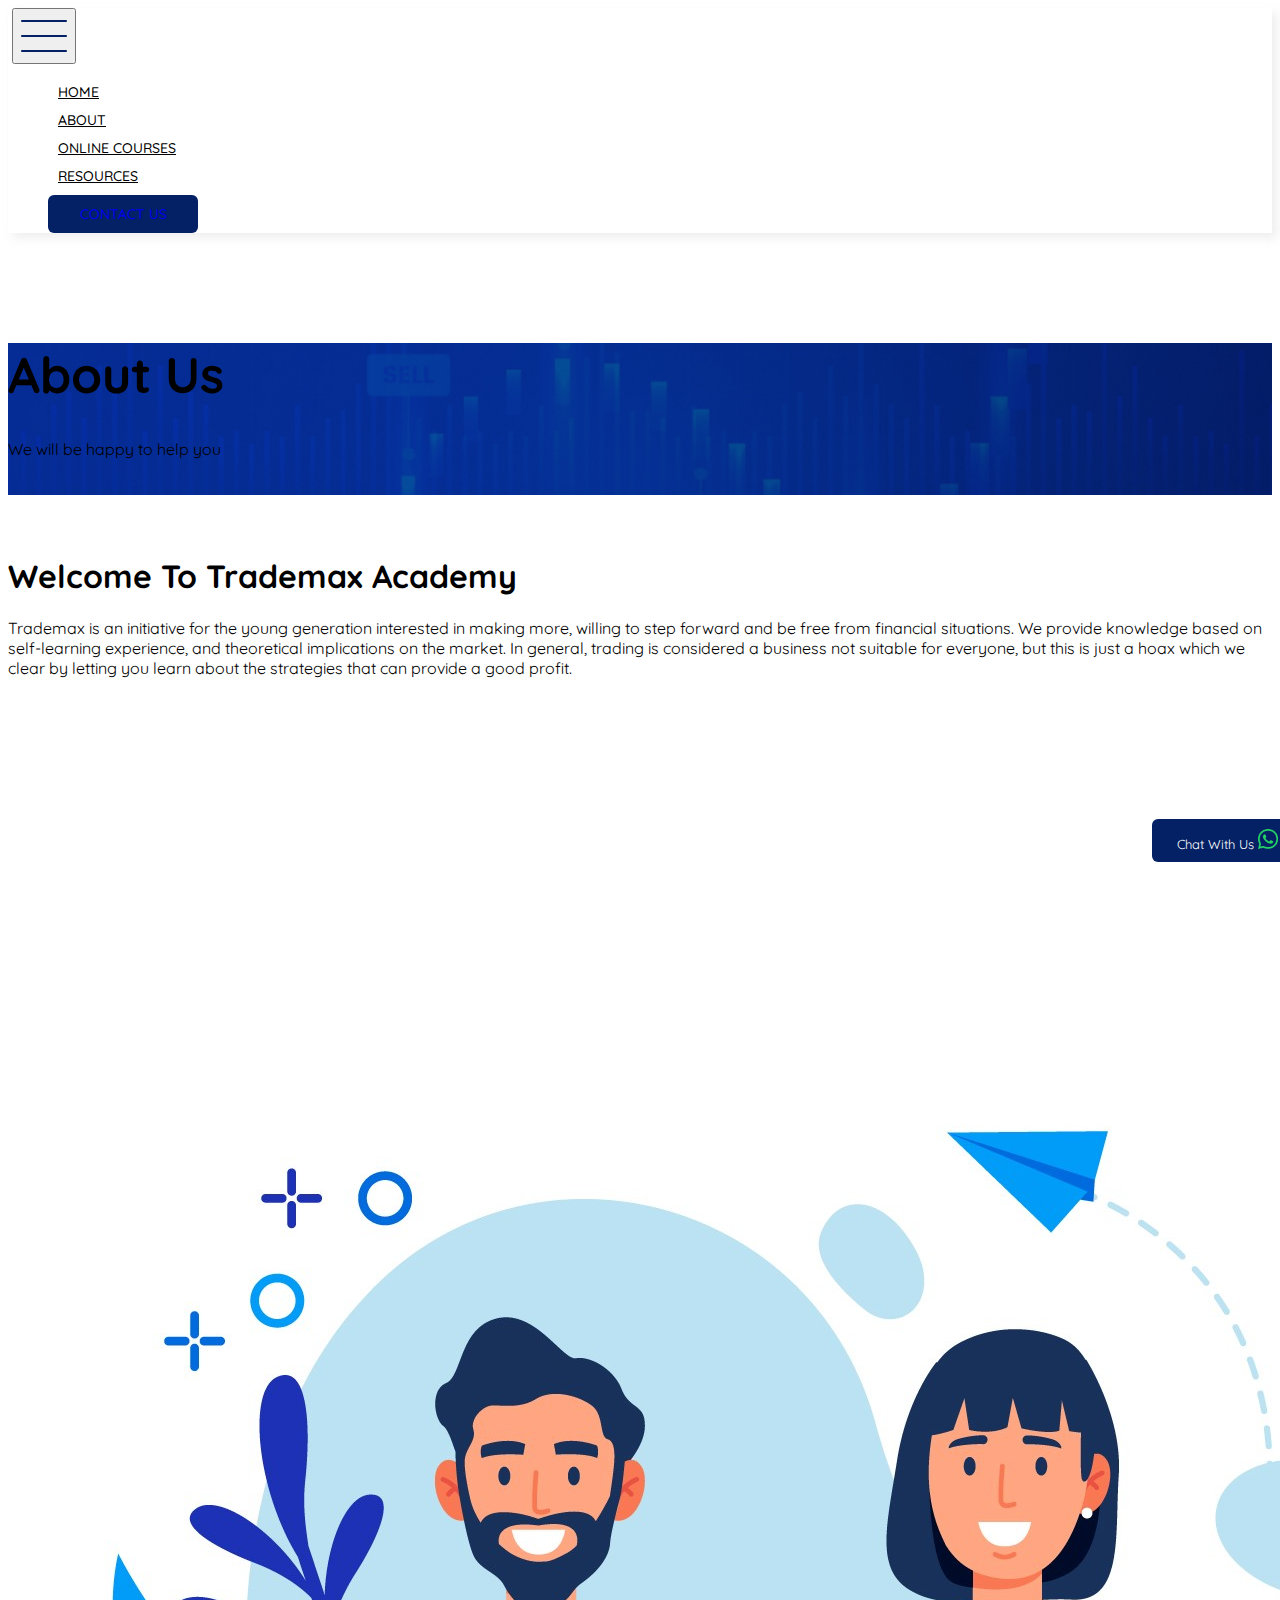
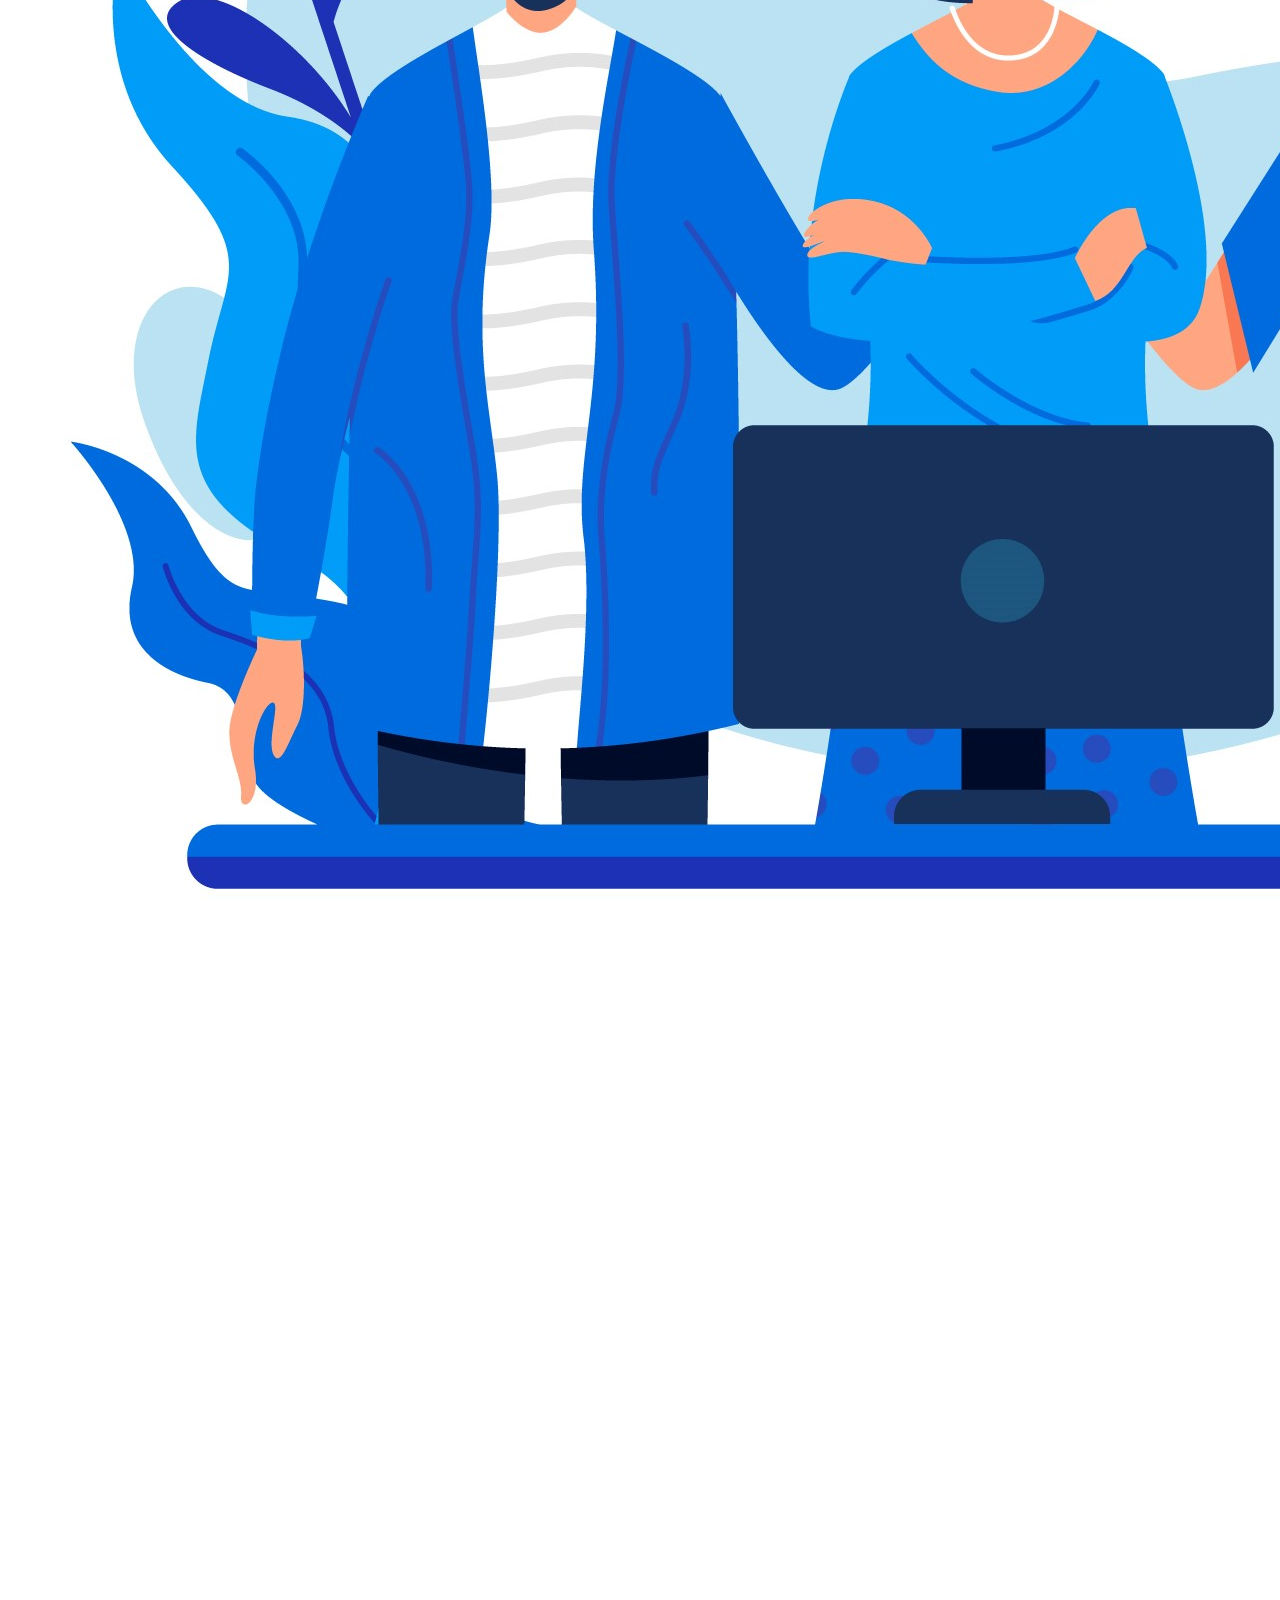
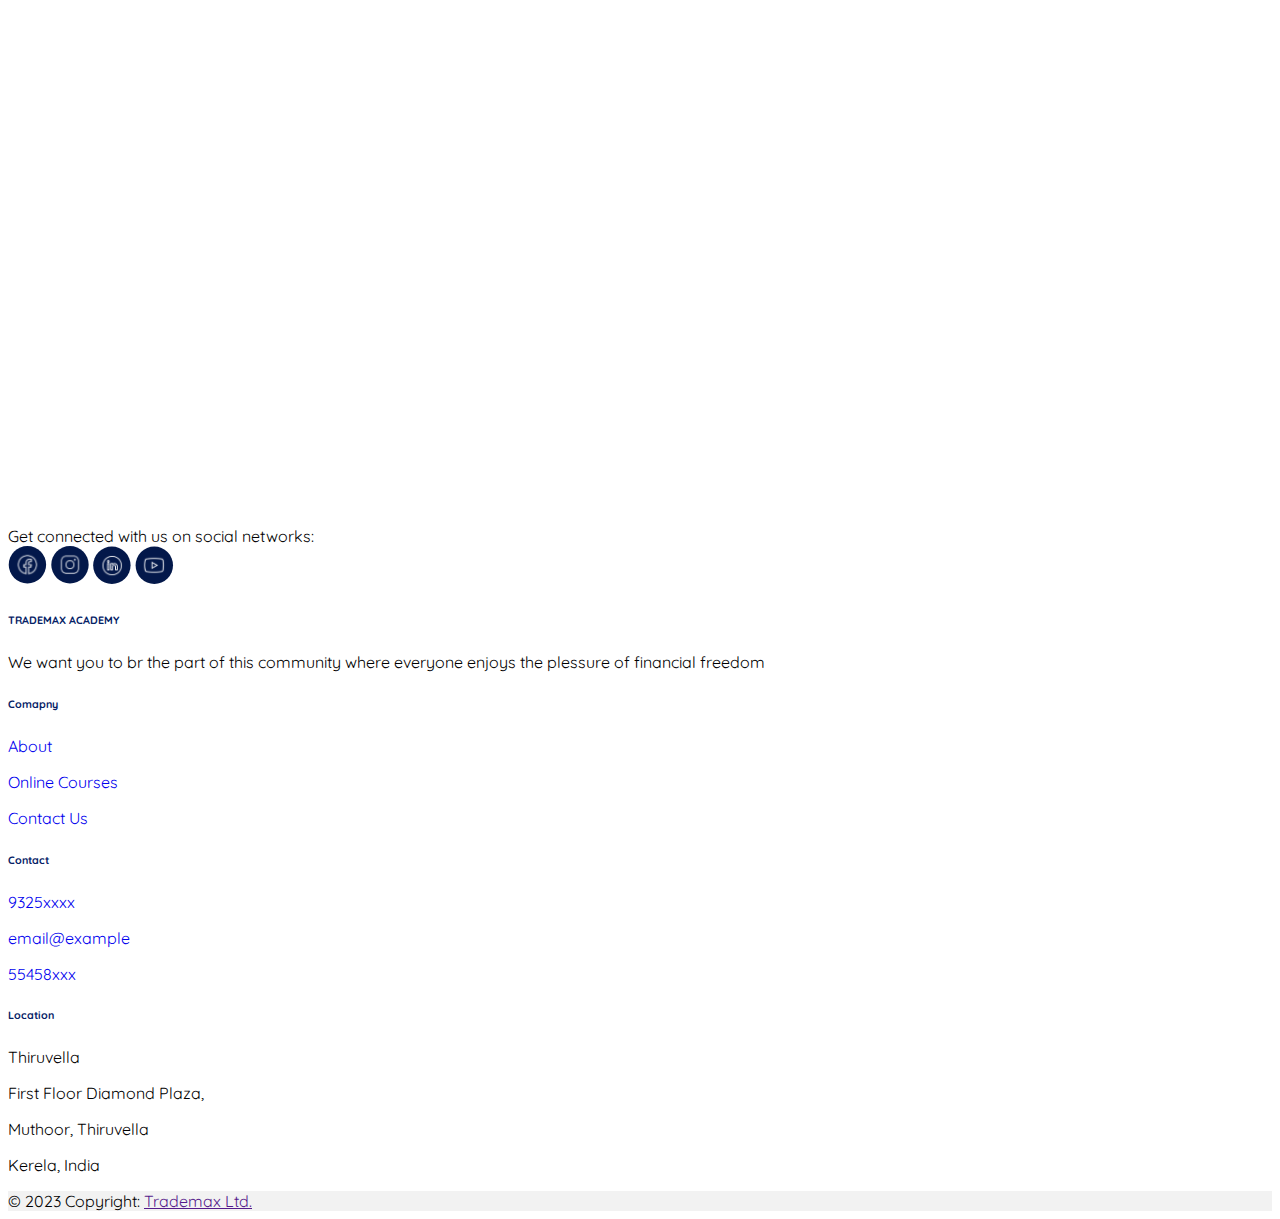
==== about.html @ 9cf8987f "1" ====
<!doctype html>
<html lang="en">
  <head>
    <meta charset="utf-8">
    <meta name="viewport" content="width=device-width, initial-scale=1">
    <title>About</title>
    <link rel="stylesheet" href="css/style.css">
    <link rel="icon" href="Images/TRADE_MAX_ACADAMY_LOGO_PNG.png" type="image/x-icon"/>
    <link href="https://cdn.jsdelivr.net/npm/bootstrap@5.3.0-alpha1/dist/css/bootstrap.min.css" rel="stylesheet" integrity="sha384-GLhlTQ8iRABdZLl6O3oVMWSktQOp6b7In1Zl3/Jr59b6EGGoI1aFkw7cmDA6j6gD" crossorigin="anonymous">
  </head>
  <body>
    

    <!-- navbar -->
    <nav class="navbar navbar-expand-lg navbar-dark fixed-top">
      <div class="container">
        <a class="navbar-brand" href="#"><img src="images/logo-dark.png" width="90px" alt=""></a>
        <button class="navbar-toggler btn-primary" type="button" data-bs-toggle="collapse" data-bs-target="#navbarSupportedContent" aria-controls="navbarSupportedContent" aria-expanded="false" aria-label="Toggle navigation">
          <img class="w-50" src="Images/icons8-menu-rounded-50.png" alt="">
        </button>
        <div class="collapse navbar-collapse" id="navbarSupportedContent">
          <ul class="navbar-nav ms-auto mb-2 mx-5 mb-lg-0">
            
            <li class="nav-item">
              <a class="nav-link" id="focusmeplease" href="index.html">Home</a>
            </li>
            
            <li class="nav-item">
              <a class="nav-link" href="#" id="about">About</a>
            </li>
            
            <li class="nav-item">
              <a class="nav-link" href="course.html" id="services">Online Courses</a>
            </li>
            
            <li class="nav-item">
              <a class="nav-link" href="resources.html" id="gallery">Resources</a>
            </li>
            
            <li class="nav-item">
                <center><button class="btn-chat"><a href="contact.html" style="text-decoration: none;" class="text-light">Contact Us</a></button></center>
              </li>
            
          </ul>
          
        </div>
      </div>
    </nav>

    <br><br><br>
<section style="background-image: url('Images/images-2/about/bkd\ orginal\ size.png'); background-size: cover;" class="p-5">
    <div class="container px-5">
        <div class="container d-sm-flex align-items-center justify-content-around">
          <div>
            
            <h1 style="font-size:50px" class="text-light"><b>About Us</b></h1>
            <p class="text-light">We will be happy to help you</p>
             
          </div >
          <div>
            <img style="border-radius: 14px;
                box-shadow: rgba(0, 0, 0, 0.511) 10px 10px 50px;"
            width="400px" 
              class="img-fluid d-none d-sm-block "
              src="Images/images-2/about/aboutbanner.jpg"
              alt=""
            />
           
          </div>
          
        </div>
      </div>

</section>
<br><br>

<section>
    <div class="container">
        <div class="container d-sm-flex align-items-center justify-content-between">
            <div>
                <h1><b>Welcome To Trademax Academy</b></h1> 
                <p>Trademax is an initiative for the young generation interested in making more, willing to step forward and be free from financial situations. We provide knowledge based on self-learning experience, and theoretical implications on the market.

                    In general, trading is considered a business not suitable for everyone, but this is just a hoax which we clear by letting you learn about the strategies that can provide a good profit.</p>

                    <br>
                    <div class="d-sm-flex align-items-center justify-content-around">
                        <div class="my-2 reveal fade-left">
                            <img src="Images/images-2/about/Class.svg" alt=""><span class="mx-2"><b style="font-weight: 900;">REVISION CLASSESS</b></span>
                        </div>
                        <div class="my-2 reveal fade-left">
                            <img src="Images/images-2/about/People.svg" alt=""><span class="mx-2"><b style="font-weight: 900;">DEDICATED MANAGERS</b></span>
                        </div>
                    </div>
                    <div class="d-sm-flex align-items-center justify-content-around">
                        <div class="my-2 reveal fade-left">
                            <img src="Images/images-2/about/Storytelling.svg" alt=""><span class="mx-2"><b style="font-weight: 900;">TRADING SYSTEM</b></span>
                        </div>
                        <div class="my-2 reveal fade-left">
                            <img src="Images/images-2/about/Technical Support.svg" alt=""><span class="mx-2"><b style="font-weight: 900;">6 MONTHS SUPPORT</b></span>
                        </div>
                    </div>
            </div>
            <div>
                <center>
                    <img src="Images/images-2/about/about2.jpg" class="img-fluid d-none d-sm-block mx-2" alt="">
                <button style="width:90%;" class="my-2 btn-chat reveal fade-bottom">Enroll Now</button>
                </center>
            </div>
        </div>
        
    </div>
</section>


<center class="my-5 reveal fade-bottom"><h1 style="color: #042165;"><b>Our Values</b></h1>
    <span style="color: gray;">Finding your own space and utilizing better learning options can result faster than <br> the traditional ways. Enjoy the beauty of eLearning!</span></center>
<section>
    <div class="container-fluid flex_box">
        <div class="m-5 p-5 item_flex reveal fade-left" style="background-color: #0635A4;">
            <center>
                <img src="Images/images-2/about/customer.png" width="70px" alt=""><br><br>
                <h4 class="text-light"><b>Why Choose Us</b></h4>
                <p>We make it easier for you by checking out the real- time investing analysis, that too on the trainer's account, who will let you into his thoughts while they are trading. We provide a view of the world inside a trader's head.</p>
            </center>
        
        </div>
        <div class="m-5 p-5 item_flex reveal fade-bottom" style="background-color: #0635A4;">
            <center>
                <img src="Images/images-2/about/mountain.png" width="70px" alt=""><br><br>
                <h4 class="text-light"><b>Our Mission</b></h4>
                <p>We provide every aspect of trading to give a future to your thoughts rather than just investing and waiting for things to happen; with us, you are ready for your next step based on your last investment outcome.</p>
            </center>
        </div>
        <div class="m-5 p-5 item_flex reveal fade-right" style="background-color: #0635A4;">
            <center>
                <img src="Images/images-2/about/view.png" width="70px" alt=""><br><br>
                <h4 class="text-light"><b>Our Vision</b></h4>
                <p>In Trademax, we provide you training on the live trading account, and while you are learning, we cover you with all the strategies and help you lookout for the perfect strategy according to your plans.</p>
            </center>
        </div>
    </div>
</section>
<br>
<center class="my-5 reveal fade-bottom"><h1 style="color: #042165;"><b>Our latest updates for you are here!</b></h1>
    <span style="color: gray;">Whats happening around the world</span></center>
  

<section class="p-1">
    <div class="container updates reveal fade-bottom p-3">
      <div class="container d-md-flex justify-content-between align-items-center">
        <div class="m-5 reveal fade-left">
          <h4 style="color:#042165;"><b>Our latest updates..</b></h4>
          <p style="color: rgb(31, 31, 31);">Having learned from veterans in the field of the stock market, Anish has adopted a practical approach with his own solid strategies. Featured in The Times of India, Hindustan Times, Economic Times, and much more, he has developed a simplified trading framework through which anyone can become a consistently profitable trader. Not only this, he was recently invited as a VIP guest at Forex Expo Dubai 2021, where he got a chance to interact with industry experts. Recently, he was honoured by The Millennium Brilliance Award 2021 for Best Trainer in the Stock Market Industry.</p>
        </div>
        <div class="m-5 reveal fade-right">
          <center><img  src="Images/image 21.png" class="img-fluid rounded" alt=""><br><br>
            <span style="color: #042165;"><b>Founder & CEO</b></span>
            <span>Trademax Academy</span>
            <div class="d-md-flex justify-content-between align-items-center">
              <a href=""><img class="m-1" src="Images/Group 1000004387.png" alt=""></a>
              <a href=""><img class="m-1" src="Images/Group 1000004392.png" alt=""></a>
              <a href=""><img class="m-1" src="Images/Group 1000004393.png" alt=""></a>
              <a href=""><img class="m-1" src="Images/Group 1000004394.png" alt=""></a>
              <br><br>
            </div>
          </center>
        </div>
        </div>
    </div>
  </section>
  <br><br><br>





  <!-- footer -->
<br>
<br><br><br>

 <!-- Footer -->
<footer class="text-center text-lg-start bg-light text-muted">
  <!-- Section: Social media -->
  <section class="d-flex justify-content-center justify-content-lg-between p-4 border-bottom">
    <!-- Left -->
    <div class="me-5 d-none d-lg-block">
      <span>Get connected with us on social networks:</span>
    </div>
    <!-- Left -->

    <!-- Right -->
    <div>
      <a href="" style="text-decoration: none;" class="me-4 text-reset">
        <img src="Images/icons/facebook.svg" alt="">
      </a>
      <a href="" style="text-decoration: none;" class="me-4 text-reset">
        <img src="Images/icons/instagram.svg" alt="">
      </a>
      <a href="" style="text-decoration: none;" class="me-4 text-reset">
        <img src="Images/icons/linkedin.svg" alt="">
      </a>
      <a href="" class="me-4 text-reset">
        <img src="Images/icons/youtube.svg" alt="">
      </a>
    </div>
    <!-- Right -->
  </section>
  <!-- Section: Social media -->

  <!-- Section: Links  -->
  <section class="">
    <div class="container text-center text-md-start mt-5">
      <!-- Grid row -->
      <div class="row mt-3">
        <!-- Grid column -->
        <div class="col-md-3 col-lg-4 col-xl-3 mx-auto mb-4">
          <!-- Content -->
          <h6 style="color: #042165;" class="text-uppercase fw-bold mb-4">
            TRADEMAX ACADEMY
          </h6>
          <p>
            We want you to br the part of this community where everyone enjoys the plessure of financial freedom
          </p>
        </div>
        <!-- Grid column -->

        <!-- Grid column -->
        <div class="col-md-2 col-lg-2 col-xl-2 mx-auto mb-4">
          <!-- Links -->
          <h6 style="color: #042165;" class="text-uppercase fw-bold mb-4">
            Comapny
          </h6>
          <p>
            <a href="#!" style="text-decoration: none;" class="text-reset">About</a>
          </p>
          <p>
            <a href="#!" style="text-decoration: none;" class="text-reset">Online Courses</a>
          </p>
          <p>
            <a href="#!" style="text-decoration: none;" class="text-reset">Contact Us</a>
          </p>
        </div>
        <!-- Grid column -->

        <!-- Grid column -->
        <div class="col-md-3 col-lg-2 col-xl-2 mx-auto mb-4">
          <!-- Links -->
          <h6 style="color: #042165;" class="text-uppercase fw-bold mb-4">
            Contact
          </h6>
          <p>
            <a href="#!" style="text-decoration: none;" class="text-reset">9325xxxx</a>
          </p>
          <p>
            <a href="#!" style="text-decoration: none;" class="text-reset">email@example</a>
          </p>
          <p>
            <a href="#!" style="text-decoration: none;" class="text-reset">55458xxx</a>
          </p>
        </div>
        <!-- Grid column -->

        <!-- Grid column -->
        <div class="col-md-4 col-lg-3 col-xl-3 mx-auto mb-md-0 mb-4">
          <!-- Links -->
          <h6 style="color: #042165;" class="text-uppercase fw-bold mb-4">Location</h6>
          <p>Thiruvella</p>
          <p>
            First Floor Diamond Plaza,
          </p>
          <p>Muthoor, Thiruvella</p>
          <p>Kerela, India</p>
        </div>
        <!-- Grid column -->
      </div>
      <!-- Grid row -->
    </div>
  </section>
  <!-- Section: Links  -->

  <!-- Copyright -->
  <div class="text-center p-4" style="background-color: rgba(0, 0, 0, 0.05);">
    © 2023 Copyright:
    <a class="text-reset fw-bold" href="">Trademax Ltd.</a>
  </div>
  <!-- Copyright -->
</footer>
<!-- Footer -->
<button style="position:fixed;left: 90%; top:91%" class="btn-chat">Chat With Us <span><img width="20px" class="mx-2" src="Images/icons/whatsapp-color-icon.png" alt=""></span></button>






<script src="js/cards.js"></script>
  <script src="js/animate.js"></script>
  <script src="js/video.js"></script>
    <script src="https://cdn.jsdelivr.net/npm/bootstrap@5.3.0-alpha1/dist/js/bootstrap.bundle.min.js" integrity="sha384-w76AqPfDkMBDXo30jS1Sgez6pr3x5MlQ1ZAGC+nuZB+EYdgRZgiwxhTBTkF7CXvN" crossorigin="anonymous"></script>
  </body>
</html>
---- css/style.css ----
@import url('https://fonts.googleapis.com/css2?family=Indie+Flower&family=Nunito:ital,wght@0,200;0,300;1,400;1,500&family=Quicksand:wght@400;600&family=Roboto:wght@500&display=swap');
*{
	scroll-behavior:smooth;
	font-family:Quicksand;
  }
.navbar-nav a {
	font-size: 14px;
	text-transform: uppercase;
	font-weight: 500;
    margin-inline: 10px;
        
}
nav{
	background-color: rgb(255, 255, 255);
	box-shadow: rgba(181, 181, 181, 0.226) 5px 5px 10px;
}
.navbar-dark .navbar-brand {
	color: rgb(0, 0, 0);
	font-size: 25px;
	text-transform: uppercase;
	font-weight: bold;
	letter-spacing: 2px;
}
        
.navbar-dark .navbar-brand:focus,
.navbar-dark .navbar-brand:hover {
	color: black;
}
.navbar-dark .navbar-nav .nav-link {
	color: black;
}
.navbar-dark .navbar-nav .nav-link:focus,
.navbar-dark .navbar-nav .nav-link:hover {
	color: #1c4fb5;
  border: none;
}
.btn-chat{
    font-size: 13px;
    border-radius: 6px;
    background-color: #042165;
    border: none;
    width: 150px;
    color: white;
    padding: 10px;
	transition: .4s;
}
.btn-chat:hover{
    font-size: 13px;
    border-radius: 6px;
    background-color: #29517f;
    border: none;
    width: 160px;
    color: white;
    padding: 10px;
}

.navbar-toggler {
	padding: 1px 5px;
	font-size: 38px;
	line-height: 0.3;
}
        
        
        
  .contact_btn{
	background-color: #042165;
	color: #fff;
	width: 100%;
	padding: 10px;
	border: none;
	transition: .6s;
  }
  .contact_btn:hover{
	background-color: #1a487c;
	color: #fff;
	width: 100%;
	padding: 10px;
	border: none;
  }



  /* @import url("https://fonts.googleapis.com/css2?family=Asap&display=swap"); */

.reveal {
  position: relative;
  opacity: 0;
}

.reveal.active {
  opacity: 1;
}
.active.fade-bottom {
  animation: fade-bottom 0.6s ease-in;
}
.active.fade-left {
  animation: fade-left 0.8s ease-in;
}
.active.fade-right {
  animation: fade-right 0.8s ease-in;
}
@keyframes fade-bottom {
  0% {
    transform: translateY(50px);
    opacity: 0;
  }
  100% {
    transform: translateY(0);
    opacity: 1;
  }
}
@keyframes fade-left {
  0% {
    transform: translateX(-100px);
    opacity: 0;
  }
  100% {
    transform: translateX(0);
    opacity: 1;
  }
}

@keyframes fade-right {
  0% {
    transform: translateX(100px);
    opacity: 0;
  }
  100% {
    transform: translateX(0);
    opacity: 1;
  }
}

.updates{
	border-radius: 10px;
	box-shadow: rgba(66, 66, 66, 0.241) 10px 10px 50px;
}
.video {
    width: 100%;
}
.wrapper{
    display:table;
    width:auto;
    position:relative;
    width:50%;
}
.playpause {
    background-image:url(http://png-4.findicons.com/files/icons/2315/default_icon/256/media_play_pause_resume.png);
    background-repeat:no-repeat;
    width:50%;
    height:50%;
    position:absolute;
    left:0%;
    right:0%;
    top:0%;
    bottom:0%;
    margin:auto;
    background-size:contain;
    background-position: center;
}
ul {
  display: flex;
  flex-direction: column;
  gap: 10px;
}
li {
  list-style: none;
  display: flex;
  gap: 10px;
  align-items: center;
}
.span-list {
  font-size: 16px;
  font-weight: 100;
  color: #6e798c;
  font-family: "Open Sans", sans-serif;
}
.lists {
  margin-top: 10px;
}
.btn {
  text-decoration: none;
  padding: 18px 48px;
  color: #fff;
  background-color: #46d68c;
  border-radius: 8px;
  font-size: 16px;
  font-weight: 800;
  font-family: "Open Sans", sans-serif;
}
.header,
.lists,
.footer {
  padding-left: 14px;
  padding-right: 14px;
}

.card {
  border: none;
  box-shadow: rgba(92, 92, 92, 0.33) 10px 10px 40px;
}

.flex_box{
  display: flex;
  flex-wrap: wrap;
}
.item_flex{
  flex: 1 1 150px;
  border-radius: 20px;
  color: rgba(240, 248, 255, 0.81);
  box-shadow: #5e5e5e 10px 10px 40px;
  transition: 0.5s;
}
.item_flex:hover{
  background-color: #143fa5;
  flex: 1 1 150px;
  border-radius: 20px;
  box-shadow: #5e5e5e 10px 10px 40px;
  color: rgba(240, 248, 255, 0.81);
}
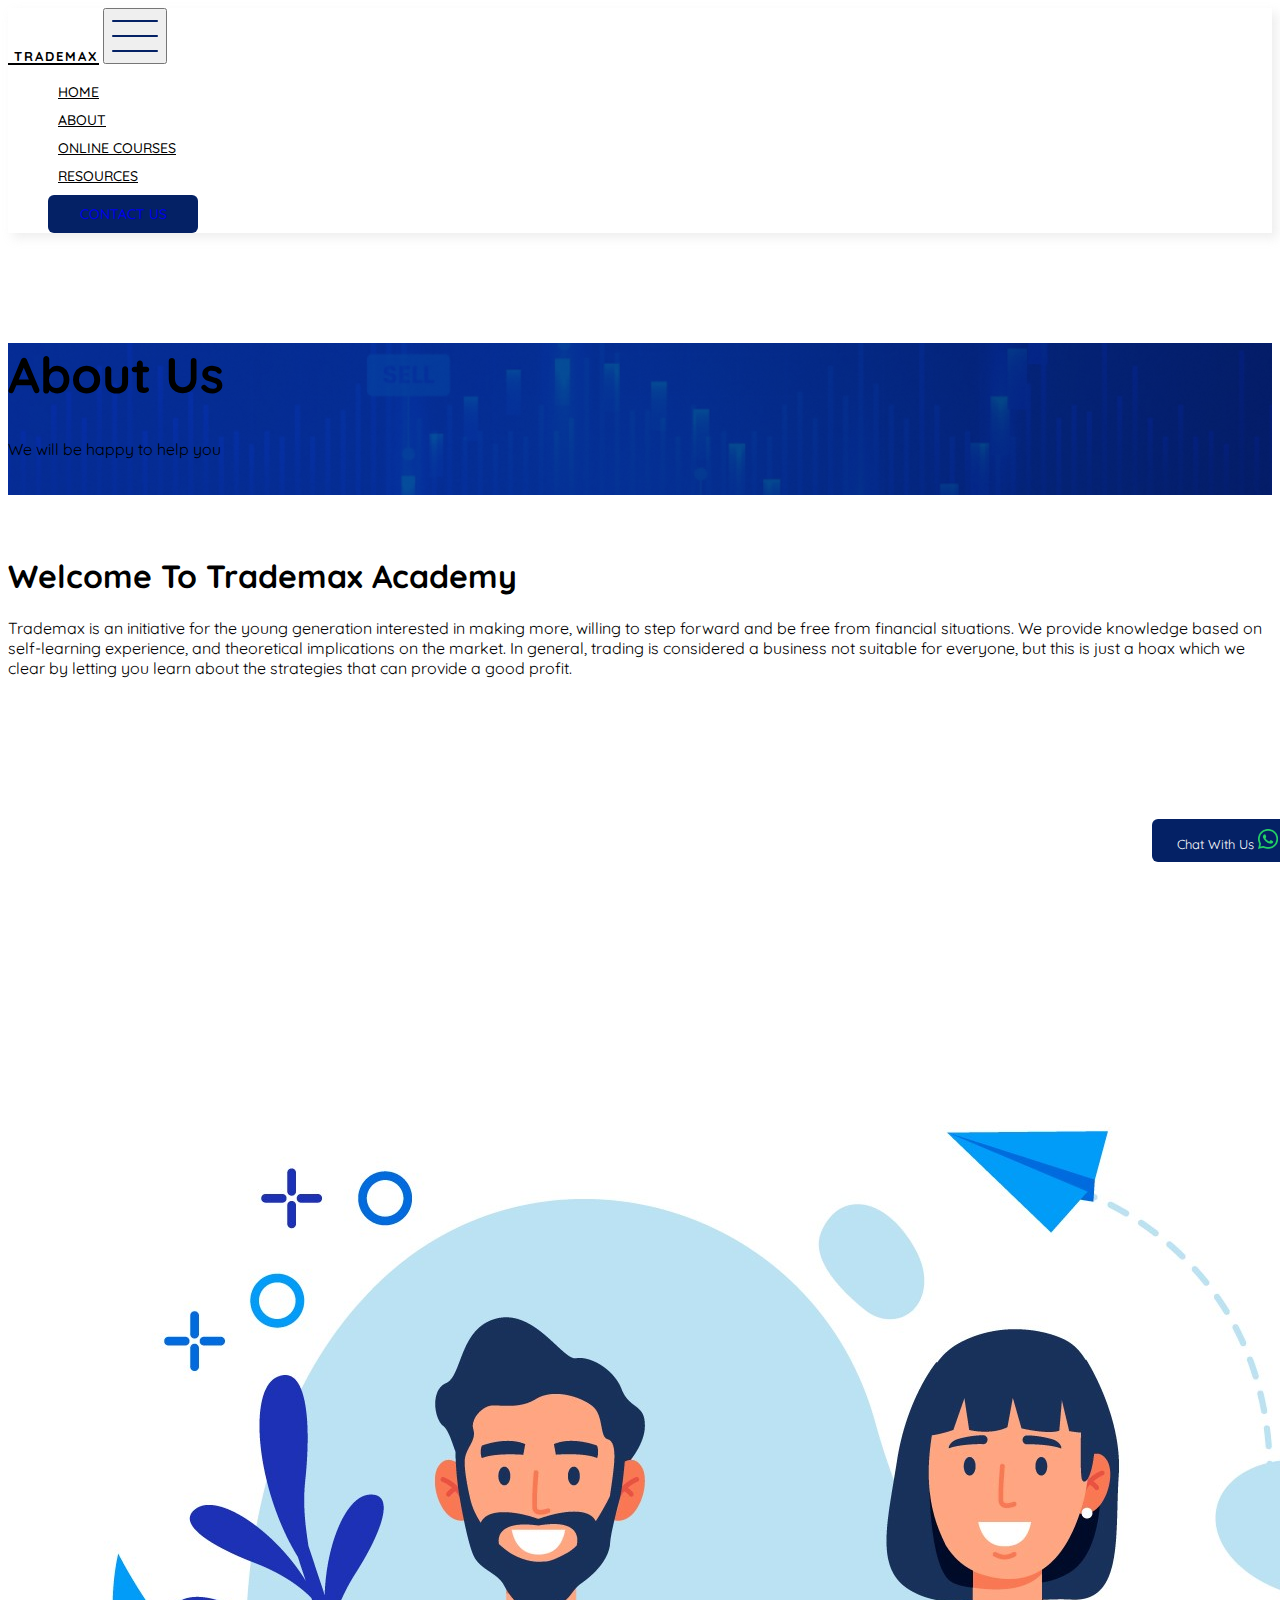
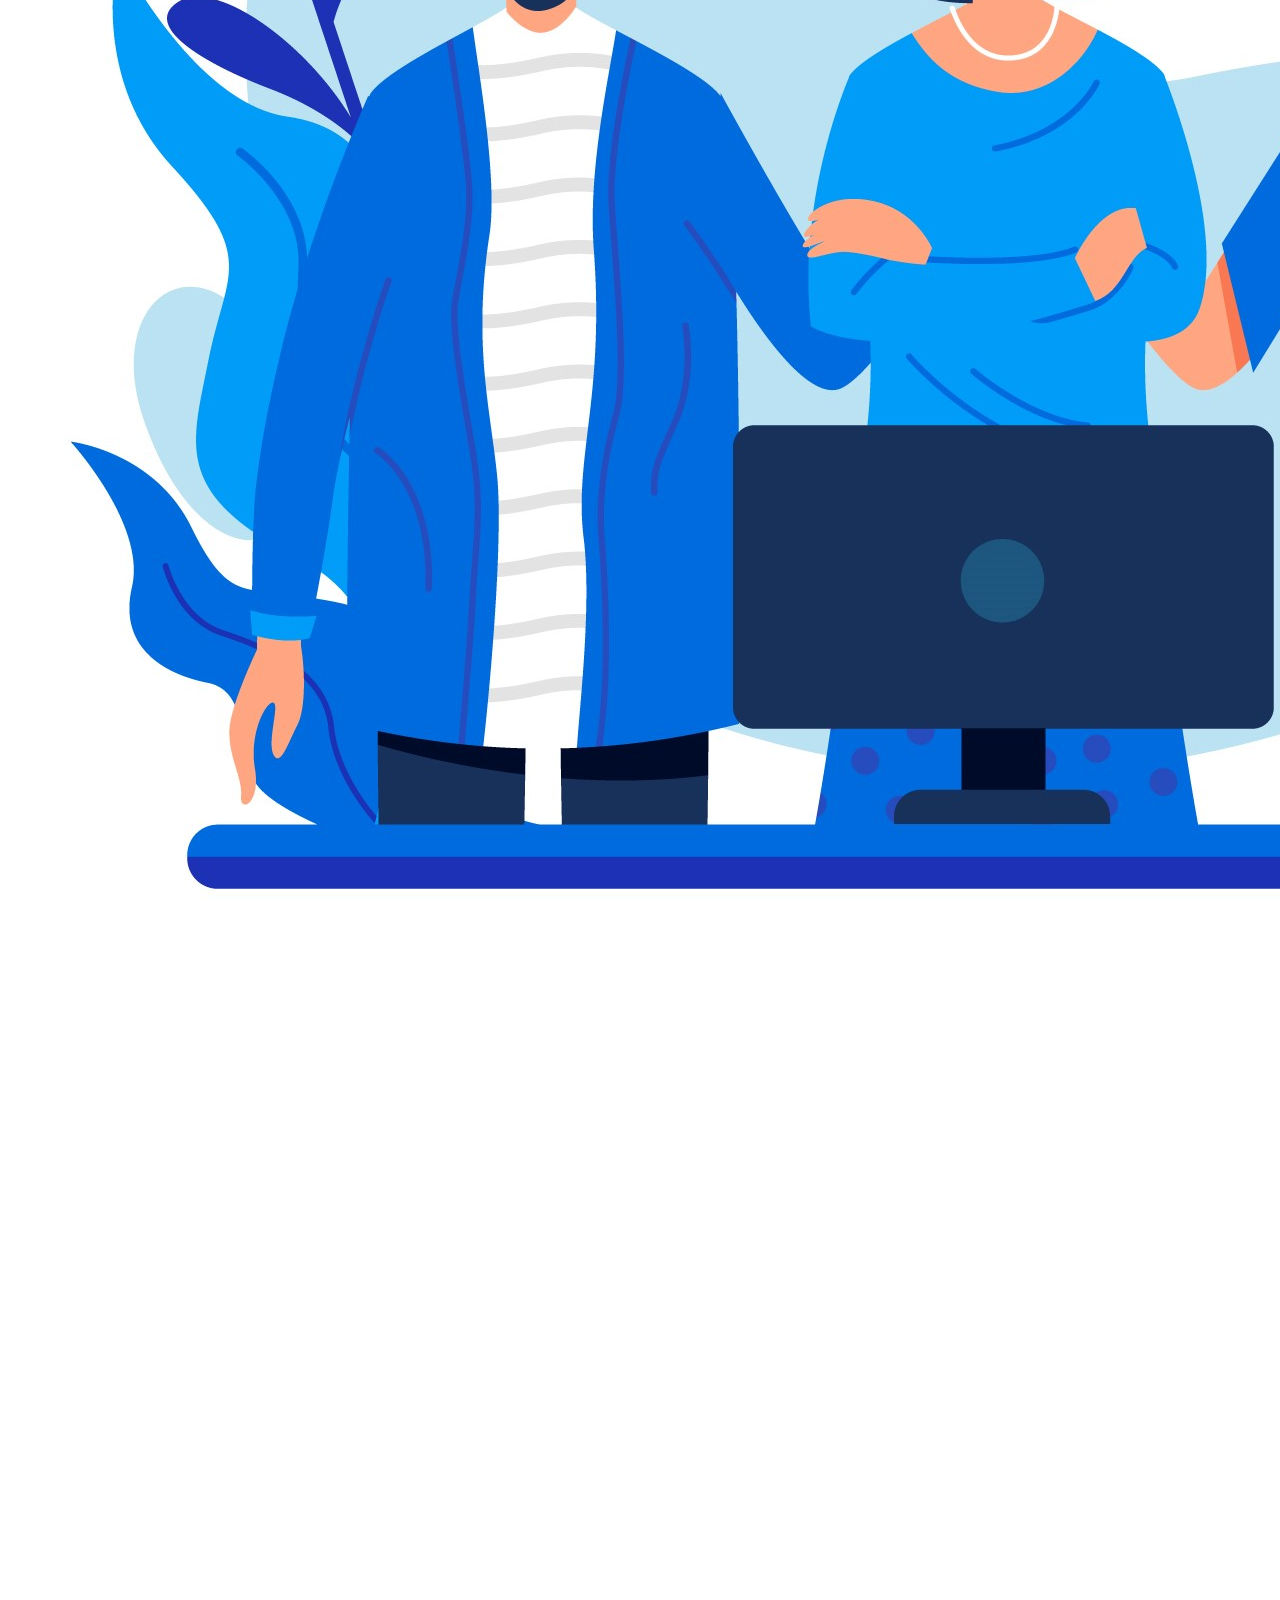
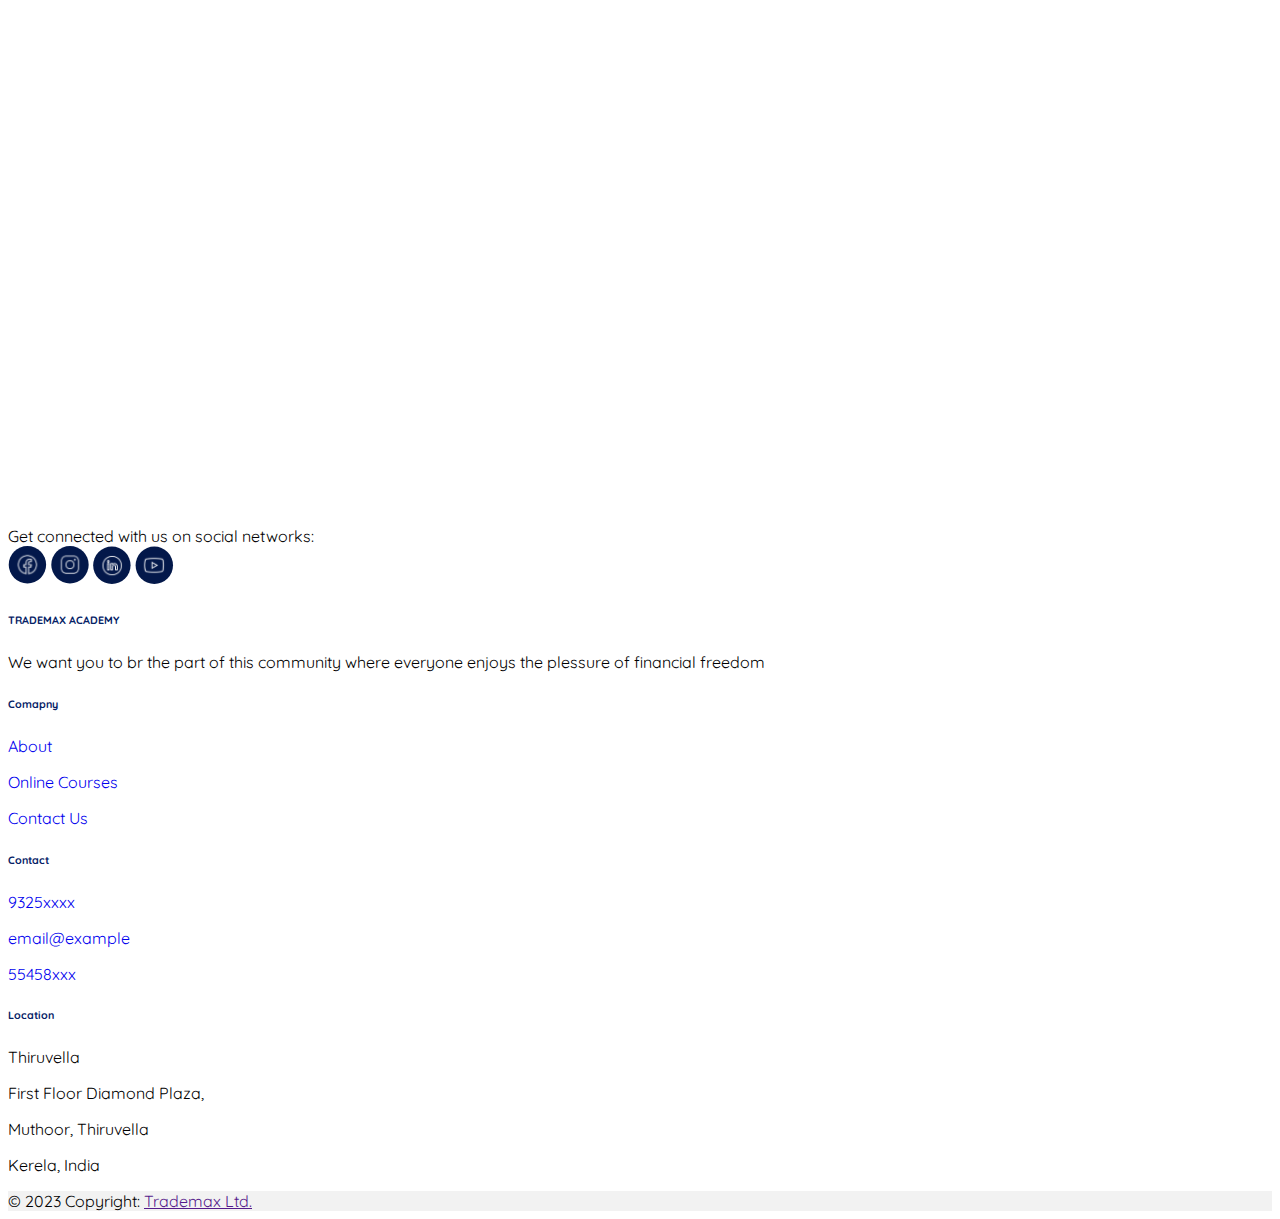
==== commit 6ff8f747: "gh" ====
--- a/about.html
+++ b/about.html
@@ -14,7 +14,7 @@
     <!-- navbar -->
     <nav class="navbar navbar-expand-lg navbar-dark fixed-top">
       <div class="container">
-        <a class="navbar-brand" href="#"><img src="images/logo-dark.png" width="90px" alt=""></a>
+        <a class="navbar-brand" href="#"><img src="images/TRADE_MAX_ACADAMY_LOGO_PNG.png" width="16px" alt=""><small style="font-size: small;"> Trademax</small></a>
         <button class="navbar-toggler btn-primary" type="button" data-bs-toggle="collapse" data-bs-target="#navbarSupportedContent" aria-controls="navbarSupportedContent" aria-expanded="false" aria-label="Toggle navigation">
           <img class="w-50" src="Images/icons8-menu-rounded-50.png" alt="">
         </button>
@@ -117,7 +117,7 @@
     <span style="color: gray;">Finding your own space and utilizing better learning options can result faster than <br> the traditional ways. Enjoy the beauty of eLearning!</span></center>
 <section>
     <div class="container-fluid flex_box">
-        <div class="m-5 p-5 item_flex reveal fade-left" style="background-color: #0635A4;">
+        <div class="m-3 p-3 item_flex reveal fade-left" style="background-color: #0635A4;">
             <center>
                 <img src="Images/images-2/about/customer.png" width="70px" alt=""><br><br>
                 <h4 class="text-light"><b>Why Choose Us</b></h4>
@@ -125,14 +125,14 @@
             </center>
         
         </div>
-        <div class="m-5 p-5 item_flex reveal fade-bottom" style="background-color: #0635A4;">
+        <div class="m-3 p-3 item_flex reveal fade-bottom" style="background-color: #0635A4;">
             <center>
                 <img src="Images/images-2/about/mountain.png" width="70px" alt=""><br><br>
                 <h4 class="text-light"><b>Our Mission</b></h4>
                 <p>We provide every aspect of trading to give a future to your thoughts rather than just investing and waiting for things to happen; with us, you are ready for your next step based on your last investment outcome.</p>
             </center>
         </div>
-        <div class="m-5 p-5 item_flex reveal fade-right" style="background-color: #0635A4;">
+        <div class="m-3 p-3 item_flex reveal fade-right" style="background-color: #0635A4;">
             <center>
                 <img src="Images/images-2/about/view.png" width="70px" alt=""><br><br>
                 <h4 class="text-light"><b>Our Vision</b></h4>
@@ -149,7 +149,7 @@
 <section class="p-1">
     <div class="container updates reveal fade-bottom p-3">
       <div class="container d-md-flex justify-content-between align-items-center">
-        <div class="m-5 reveal fade-left">
+        <div class="m-3 reveal fade-left">
           <h4 style="color:#042165;"><b>Our latest updates..</b></h4>
           <p style="color: rgb(31, 31, 31);">Having learned from veterans in the field of the stock market, Anish has adopted a practical approach with his own solid strategies. Featured in The Times of India, Hindustan Times, Economic Times, and much more, he has developed a simplified trading framework through which anyone can become a consistently profitable trader. Not only this, he was recently invited as a VIP guest at Forex Expo Dubai 2021, where he got a chance to interact with industry experts. Recently, he was honoured by The Millennium Brilliance Award 2021 for Best Trainer in the Stock Market Industry.</p>
         </div>
